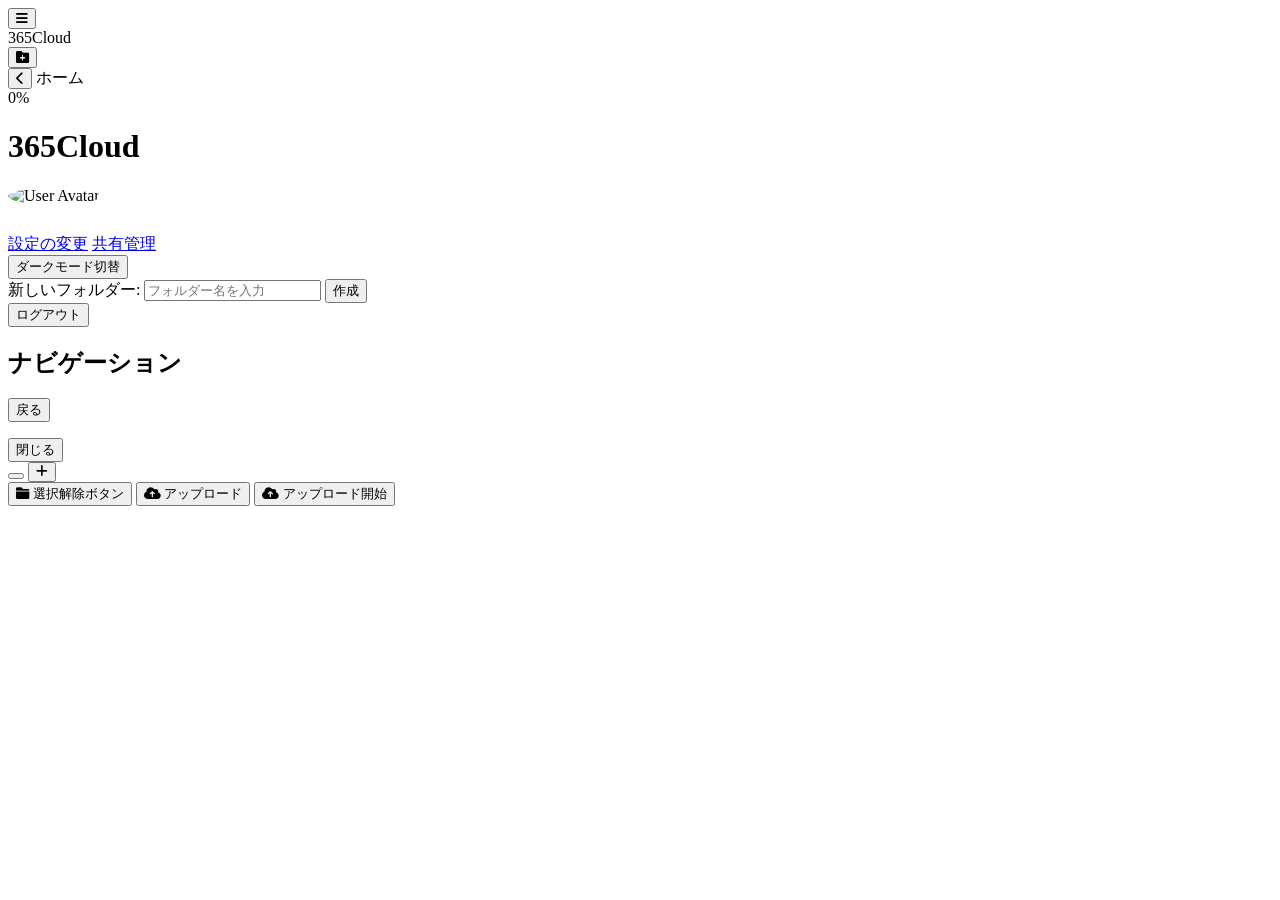
==== app/src/main/assets/index.html @ 480ec39b "Update index.html" ====
<!DOCTYPE html>
<html lang="ja">
<head>
    <meta charset="UTF-8">
    <meta name="viewport" content="width=device-width, initial-scale=1.0, maximum-scale=5.0, user-scalable=yes, viewport-fit=cover">
    <title>365Cloud</title>
    <link rel="stylesheet" href="https://cdnjs.cloudflare.com/ajax/libs/font-awesome/6.0.0/css/all.min.css">
    <link rel="stylesheet" href="365Cloud.css">
    <link rel="icon" type="image/png" href="/365Cloud/365Cloud_Mainicon.png">
    <link rel="apple-touch-icon" href="/365Cloud/365Cloud_Mainicon.png">
    <link rel="shortcut icon" href="/365Cloud/365Cloud_Mainicon.png">
    <style>
        @media (max-width: 768px) {
            .sidebar {
                display: none !important;
            }
        }
        img[src*="/365Cloud/365Cloud_Mainicon.png"],img[src$="365Cloud_Mainicon.png"]{display:none!important;visibility:hidden!important;width:0!important;height:0!important;margin:0!important;padding:0!important;border:none!important;opacity:0!important;}
    </style>
</head>
<body>

<div class="mobile-header">
    <button id="mobile-menu-toggle" class="mobile-icon-btn"><i class="fas fa-bars"></i></button>
    <div class="mobile-app-title">365Cloud</div>
    <div class="mobile-header-actions">
        <button id="mobile-new-folder-btn" class="mobile-icon-btn" title="新規フォルダ"><i class="fas fa-folder-plus"></i></button>
    </div>
</div>

<div class="mobile-breadcrumb" id="mobile-breadcrumb">
    <button id="mobile-back-btn" class="mobile-back-icon-btn"><i class="fas fa-chevron-left"></i></button>
    <span id="mobile-path-display">ホーム</span>
</div>

<div id="mobile-upload-progress">
    <div class="mobile-upload-bar-bg">
        <div class="mobile-upload-bar-fill" id="mobile-upload-bar-fill"></div>
    </div>
    <span id="mobile-upload-text">0%</span>
</div>

<div class="cloud"></div>
<div class="cloud"></div>
<div class="cloud"></div>
<div class="cloud"></div>
<div class="cloud"></div>
<div class="cloud"></div>
<div class="cloud"></div>
<div class="cloud"></div>
<div class="cloud"></div>
<div class="cloud"></div>
<div class="cloud"></div>
<div class="cloud"></div>
<div class="cloud"></div>
<div class="cloud"></div>
<div class="cloud"></div>

<div class="app-container">

    <div class="sidebar">
        <h1><img src="/365Cloud/365Cloud_Mainicon.png" alt="365Cloud" style="height: 1.2em; vertical-align: middle; margin-right: 0.1em;">365Cloud</h1>

        <div id="user-profile" class="action-section">
            <img id="user-avatar" src="" alt="User Avatar" width="64" height="64" style="border-radius: 50%; margin-bottom: 10px;">
            <h3 id="welcome-message" style="margin-top: 0;"></h3>
            <div id="discord-status"></div>
            <div class="user-actions-container">
                <a href="/365Cloud/settings.html" class="btn btn-settings">設定の変更</a>
                <a href="/365Cloud/share-management.html" class="btn btn-share-management">共有管理</a>
            </div>
            <a href="/365Cloud/auth/discord" id="link-discord-button" style="display: none; margin-top: 10px; padding: 8px 12px; background-color: #5865F2; color: white; text-decoration: none; border-radius: 5px;">Discordアカウントを連携</a>
        </div>

        <button id="dark-mode-toggle">ダークモード切替</button>
        <div id="storage-info"></div>

        <div class="action-section">
            <button id="clear-file-button" style="display:none;">選択解除</button>

            <div>
                 <label for="folder-name">新しいフォルダー:</label>
                <input type="text" id="folder-name" placeholder="フォルダー名を入力">
                <button id="create-folder-button">作成</button>
            </div>

            <div>
                 <button id="logout-button">ログアウト</button>
            </div>
        </div>

        <h2>ナビゲーション</h2>
        <div class="action-section">
            <button id="back-button">戻る</button>
             <div id="current-folder-display"></div>
        </div>
    </div>

    <div class="resizer"></div>

    <div class="main-content">
         <div class="file-list-header">
             <div id="current-folder-display-main"></div>
         </div>


        <div id="file-list-container">
            <ul id="file-list">
            </ul>
            <div class="drop-guide" style="display: none;">ここにファイルをドラッグ＆ドロップ</div>
        </div>
         <div id="message"></div>
    </div>
</div>


<div id="preview-container">
    <div id="preview-content">
        <div id="preview-data"></div>
        <button id="preview-close-button">閉じる</button>
    </div>
</div>

<div id="share-modal" class="modal-overlay" style="display: none;">
    <div class="share-modal-content modal-content">
        <span class="close-button" id="close-share-modal-button">×</span>
        <h3>共有リンク</h3>
        <input type="text" id="share-link-input" value="" readonly>
        <div class="share-modal-buttons">
            <button id="copy-share-link-button">リンクをコピー</button>
        </div>
    </div>
</div>

<div id="hidden-options-modal" class="modal-overlay" style="display: none;">
    <div class="hidden-options-content modal-content">
        <span class="close-button" id="close-hidden-options-modal">×</span>
        <h3>System information</h3>
        <div id="system-info">
            <p><strong>365Cloud Version:</strong> <span id="app-version">365Cloud-Version_v3.1</span></p>
            <p><strong>OS:</strong> <span id="os-info">Linux</span></p>
            <p><strong>TotalStorage:</strong> <span id="storage-total">500GB</span></p>
            <p><strong>CPU:</strong> <span id="cpu-info">Core i5-2450M</span></p>
            <p><strong>Memory:</strong> <span id="memory-info">8GB</span></p>
        </div>
    </div>
</div>


<div id="share-options-modal" class="modal-overlay" style="display: none;">
    <div class="modal-content">
        <span class="close-button">×</span>
        <h2>ファイル共有オプション</h2>
        <p class="share-file-name"></p>

        <div class="share-protection-options">
            <div class="option-row">
                <input type="radio" id="protect-none" name="protection" value="none" checked>
                <label for="protect-none">保護なし (リンクを知っている全員がアクセス可能)</label>
            </div>

            <div class="option-row">
                <input type="radio" id="protect-pin" name="protection" value="pin">
                <label for="protect-pin">PINコードで保護</label>
            </div>
            <div id="pin-input-container" class="input-container" style="display: none;">
                <input type="text" id="share-pin-input" placeholder="4〜6桁の数字" maxlength="6">
            </div>

            <div class="option-row">
                <input type="radio" id="protect-password" name="protection" value="password">
                <label for="protect-password">パスワードで保護</label>
            </div>
            <div id="password-input-container" class="input-container" style="display: none;">
                <input type="password" id="share-password-input" placeholder="8文字以上">
            </div>
        </div>
        
        <p class="modal-error-message"></p>

        <button id="create-share-link-button">共有リンクを作成</button>
    </div>
</div>

<div id="message-modal" class="modal-overlay" style="display: none;">
    <div class="modal-content">
        <span class="close-button" id="close-message-modal-button">×</span>
        <h3 id="message-modal-title">お知らせ</h3>
        <p id="message-modal-text"></p>
        <button id="message-modal-ok-button">OK</button>
    </div>
</div>

<button id="sidebar-toggle" aria-label="メニューを開く"></button>


<button id="mobile-fab" class="fab">
    <i class="fas fa-plus"></i>
</button>

<div class="mobile-bottom-nav">
    <button class="nav-item active" data-target="files" onclick="document.getElementById('clear-file-button').click()">
        <i class="fas fa-folder"></i>
        <span>選択解除ボタン</span>
    </button>
    <button class="nav-item" data-target="upload-trigger">
        <i class="fas fa-cloud-upload-alt"></i>
        <span>アップロード</span>
    </button>
    <button class="nav-item" data-target="upload-start" onclick="document.getElementById('upload-button').click()">
        <i class="fas fa-cloud-upload-alt"></i>
        <span>アップロード開始</span>
    </button>
</div>

<script src="indexhtml.js"></script>

</body>
</html>
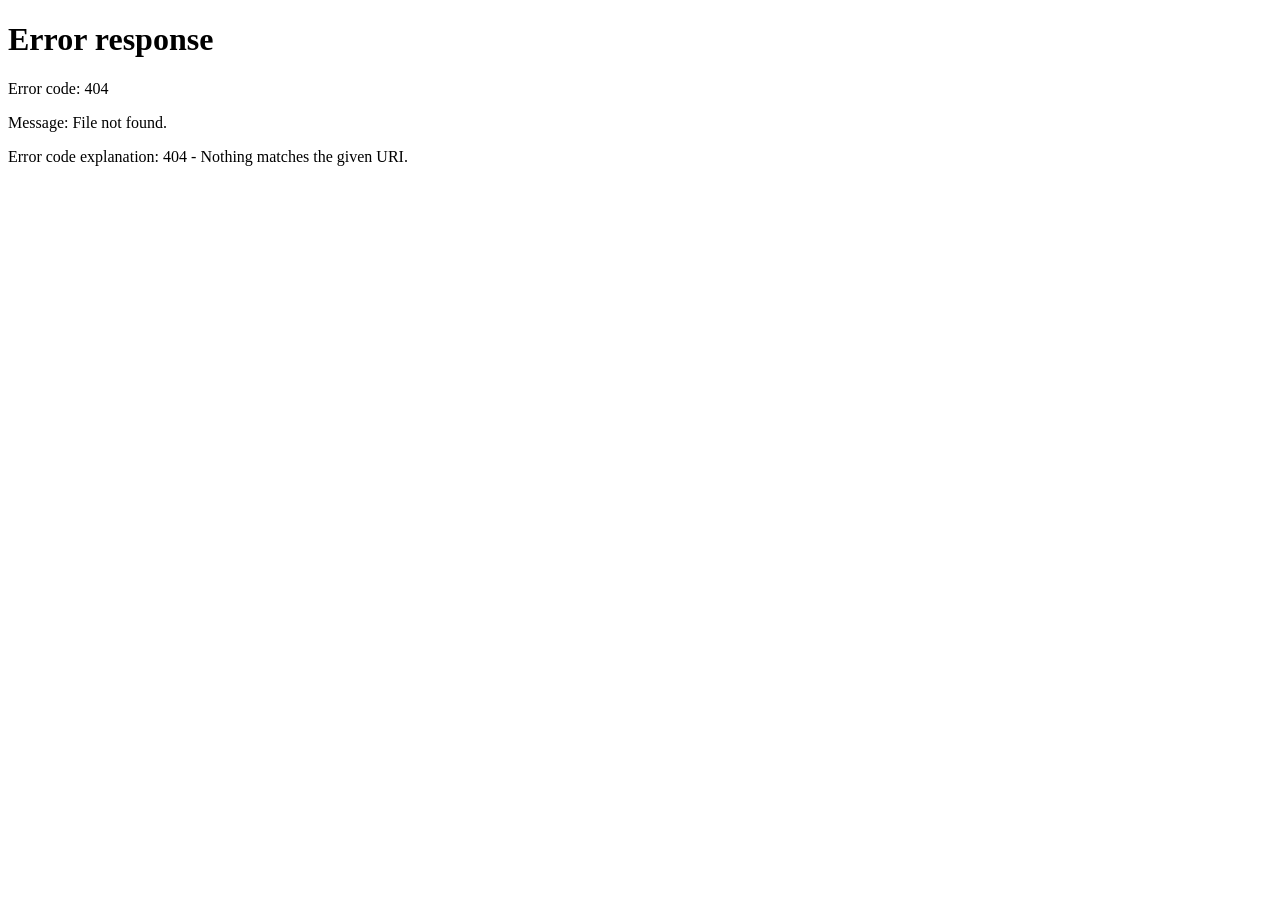
==== commit 920337f9: "Update index.html" ====
--- a/app/src/main/assets/index.html
+++ b/app/src/main/assets/index.html
@@ -75,8 +75,25 @@
         <button id="dark-mode-toggle">ダークモード切替</button>
         <div id="storage-info"></div>
 
+        <h2>ファイル操作</h2>
         <div class="action-section">
-            <button id="clear-file-button" style="display:none;">選択解除</button>
+            <div style="display:none;">
+                <label for="file-upload">ファイルを選択:</label>
+                <input type="file" id="file-upload" multiple>
+                <button id="upload-button">選択解除ボタン</button>
+                <div id="progress-container" style="width: 100%; background-color: #f3f3f3; border-radius: 5px; margin-top: 10px; display: none;">
+                    <div id="progress-bar" style="width: 0%; height: 20px; background-color: #4CAF50; border-radius: 5px; text-align: center; color: white;">0%</div>
+                </div>
+                <button id="clear-file-button">ファイル選択解除</button>
+            </div>
+            <div id="upload-progress"></div>
+            <div id="global-upload-progress-container" style="display: none;">
+                <div class="progress-bar-outer">
+                    <div id="global-upload-progress-bar" class="progress-bar-inner">
+                        <span id="global-upload-progress-text">0%</span>
+                    </div>
+                </div>
+            </div>
 
             <div>
                  <label for="folder-name">新しいフォルダー:</label>
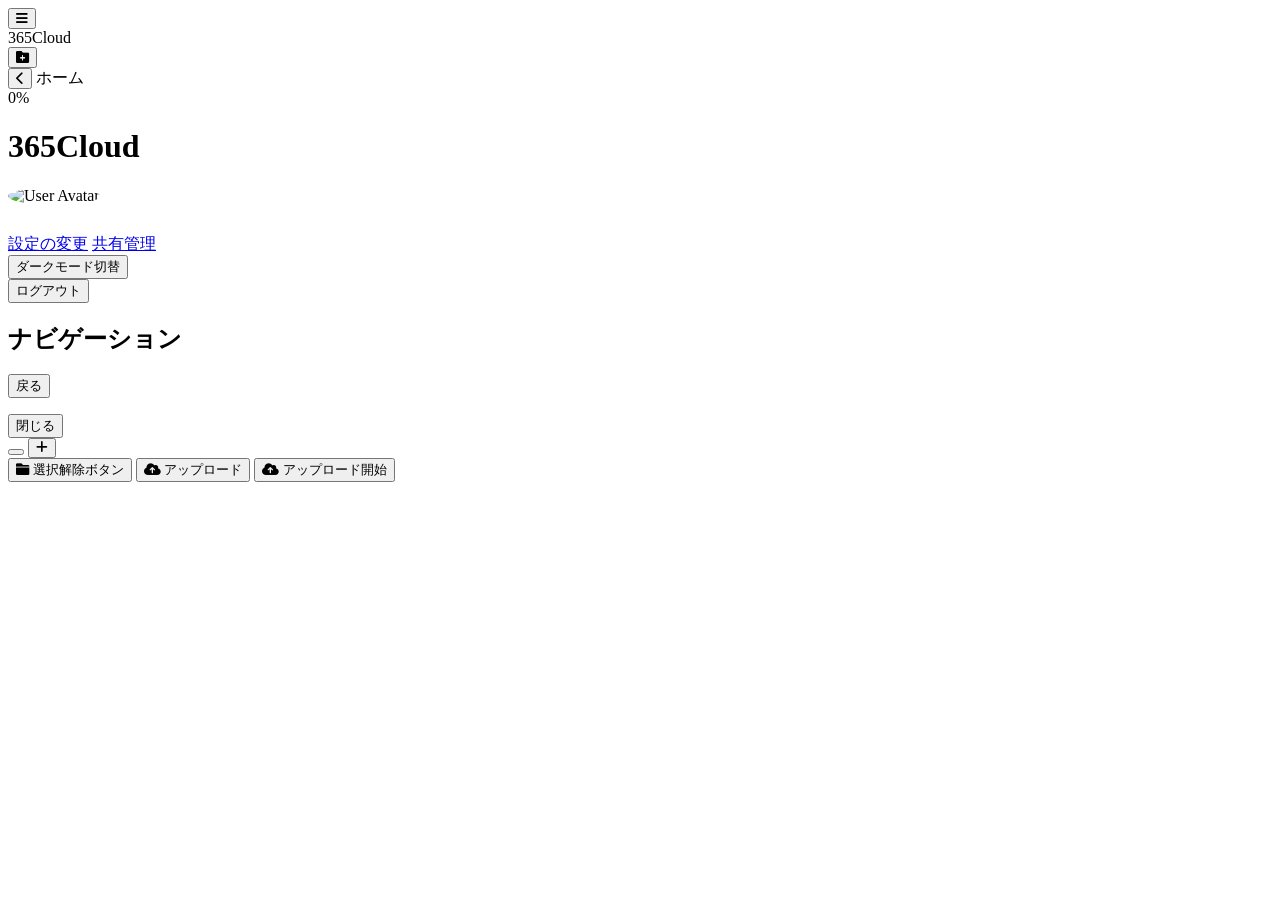
==== commit 215b5d1d: "Update index.html" ====
--- a/app/src/main/assets/index.html
+++ b/app/src/main/assets/index.html
@@ -75,32 +75,6 @@
         <button id="dark-mode-toggle">ダークモード切替</button>
         <div id="storage-info"></div>
 
-        <h2>ファイル操作</h2>
-        <div class="action-section">
-            <div style="display:none;">
-                <label for="file-upload">ファイルを選択:</label>
-                <input type="file" id="file-upload" multiple>
-                <button id="upload-button">選択解除ボタン</button>
-                <div id="progress-container" style="width: 100%; background-color: #f3f3f3; border-radius: 5px; margin-top: 10px; display: none;">
-                    <div id="progress-bar" style="width: 0%; height: 20px; background-color: #4CAF50; border-radius: 5px; text-align: center; color: white;">0%</div>
-                </div>
-                <button id="clear-file-button">ファイル選択解除</button>
-            </div>
-            <div id="upload-progress"></div>
-            <div id="global-upload-progress-container" style="display: none;">
-                <div class="progress-bar-outer">
-                    <div id="global-upload-progress-bar" class="progress-bar-inner">
-                        <span id="global-upload-progress-text">0%</span>
-                    </div>
-                </div>
-            </div>
-
-            <div>
-                 <label for="folder-name">新しいフォルダー:</label>
-                <input type="text" id="folder-name" placeholder="フォルダー名を入力">
-                <button id="create-folder-button">作成</button>
-            </div>
-
             <div>
                  <button id="logout-button">ログアウト</button>
             </div>
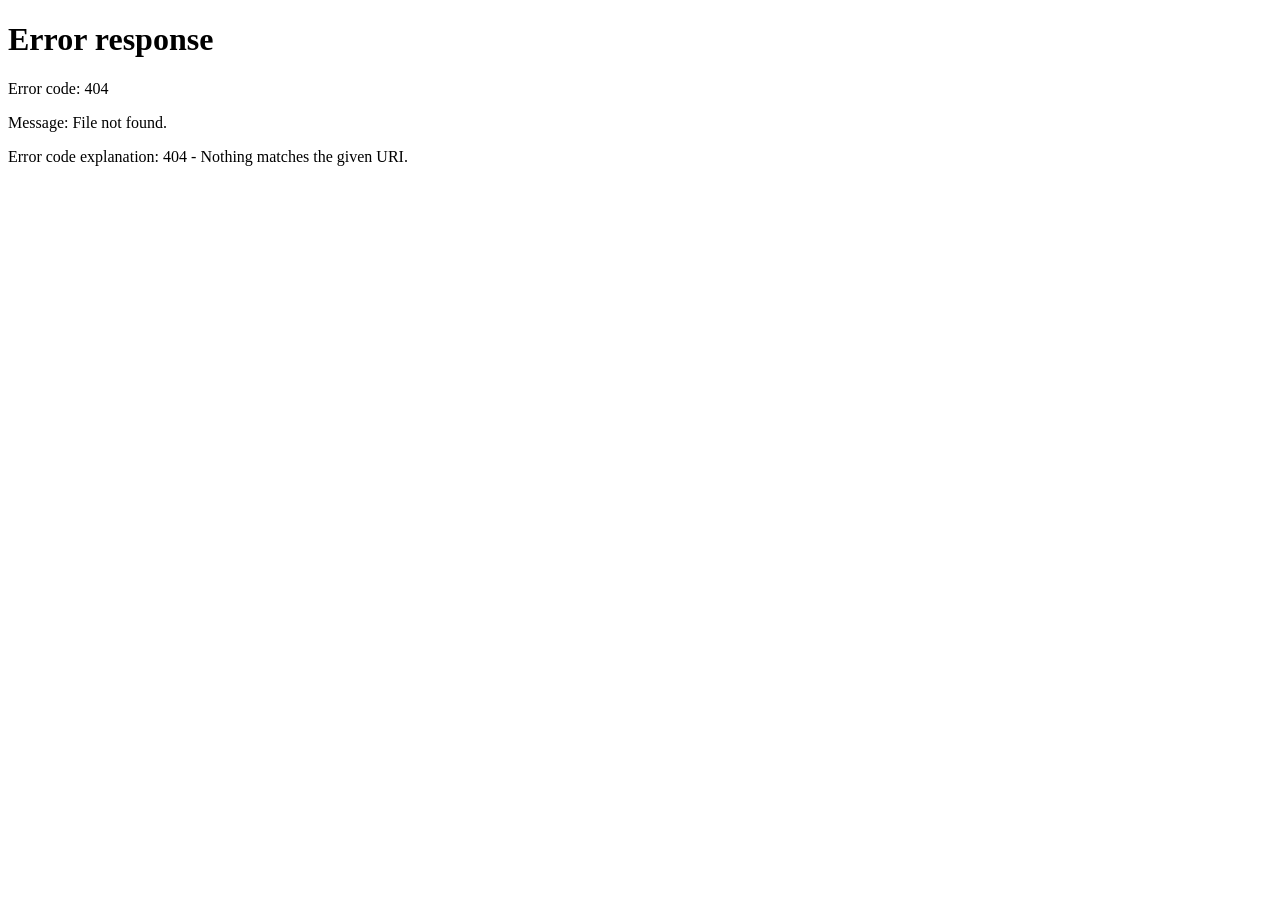
==== commit bf6e04b8: "Update index.html" ====
--- a/app/src/main/assets/index.html
+++ b/app/src/main/assets/index.html
@@ -75,6 +75,32 @@
         <button id="dark-mode-toggle">ダークモード切替</button>
         <div id="storage-info"></div>
 
+        <h2>ファイル操作</h2>
+        <div class="action-section">
+            <div style="display:none;">
+                <label for="file-upload">ファイルを選択:</label>
+                <input type="file" id="file-upload" multiple>
+                <button id="upload-button">選択解除ボタン</button>
+                <div id="progress-container" style="width: 100%; background-color: #f3f3f3; border-radius: 5px; margin-top: 10px; display: none;">
+                    <div id="progress-bar" style="width: 0%; height: 20px; background-color: #4CAF50; border-radius: 5px; text-align: center; color: white;">0%</div>
+                </div>
+                <button id="clear-file-button">ファイル選択解除</button>
+            </div>
+            <div id="upload-progress"></div>
+            <div id="global-upload-progress-container" style="display: none;">
+                <div class="progress-bar-outer">
+                    <div id="global-upload-progress-bar" class="progress-bar-inner">
+                        <span id="global-upload-progress-text">0%</span>
+                    </div>
+                </div>
+            </div>
+
+            <div>
+                 <label for="folder-name">新しいフォルダー:</label>
+                <input type="text" id="folder-name" placeholder="フォルダー名を入力">
+                <button id="create-folder-button">作成</button>
+            </div>
+
             <div>
                  <button id="logout-button">ログアウト</button>
             </div>
